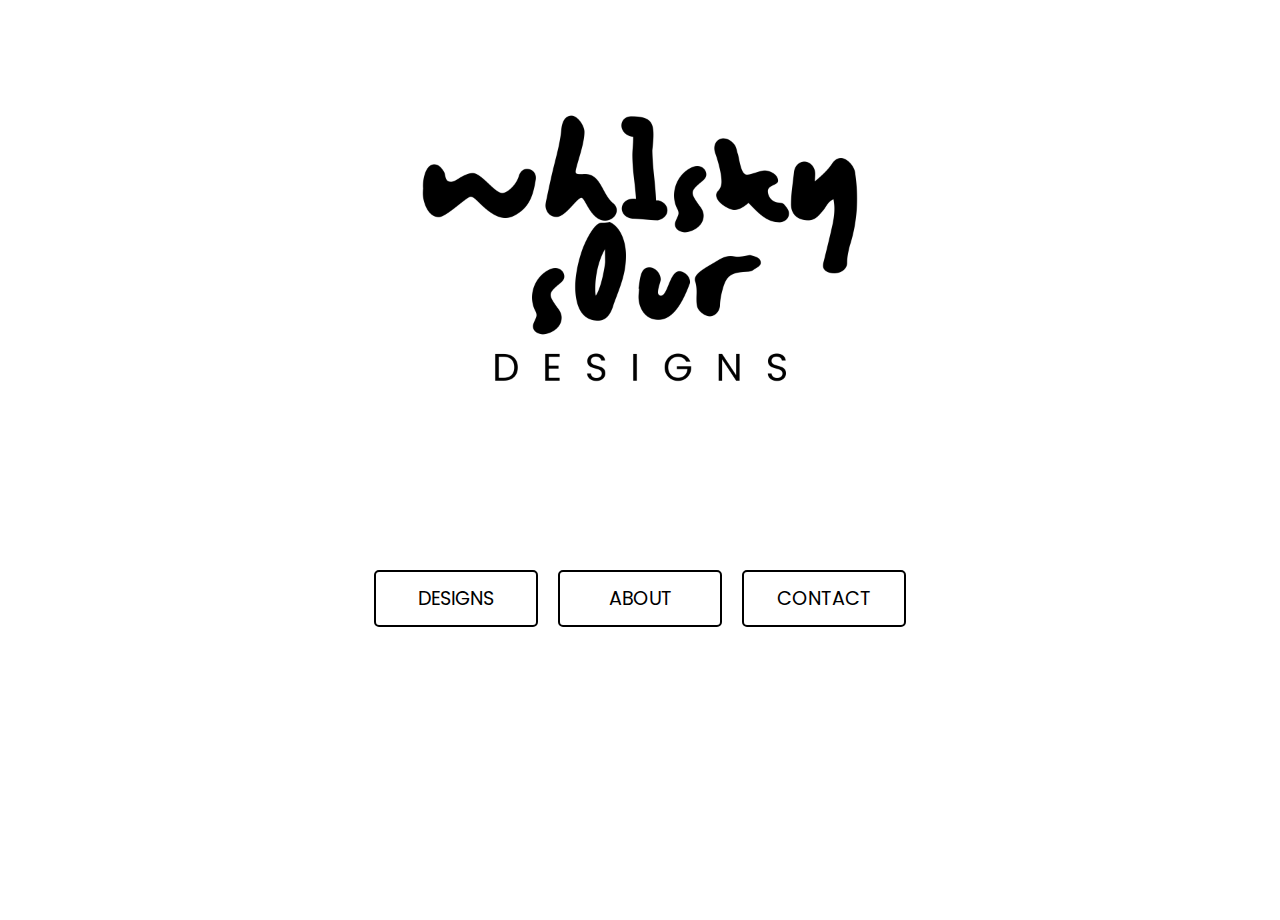
==== index.html @ e4df948d "Update index.html" ====
<!DOCTYPE html>
<html lang="en">
<head>
    <meta charset="UTF-8">
    <meta name="viewport" content="width=device-width, initial-scale=1.0">
    <title>a girl just girlin'</title>
    <link href="https://fonts.googleapis.com/css2?family=Poppins:wght@400;600&display=swap" rel="stylesheet">
    <link rel="stylesheet" href="index.css">
</head>
<body>

    <section>
        <!-- Image instead of text -->
        <img src="wsb.png" alt="Graphic Design Image" class="image-container">
    </section>

    <!-- Transparent boxes with links (buttons below the image) -->
    <div class="button-container">
        <a href="designs.html" class="top-left-box">Designs</a>
        <a href="about.html" class="top-middle-box">About</a>
        <a href="contact.html" class="top-right-box">Contact</a>
    </div>

</body>
</html>
---- index.css ----
/* General Styles */
body {
    font-family: 'Poppins', sans-serif; /* Apply Poppins font */
    background-color: white; /* White background */
    color: black; /* Black text */
    margin: 0;
    display: flex;
    flex-direction: column;
    align-items: center;
    min-height: 100vh;
    padding-top: 20px;
    position: relative;
}

/* Image Section */
.image-container {
    width: 100%; /* Make image take full width */
    max-width: 500px; /* Set a max width for the image */
    height: auto; /* Maintain aspect ratio */
    display: block;
    margin-bottom: 50px; /* Space between image and buttons */
}

/* Button Container */
.button-container {
    display: flex;
    gap: 20px; /* Space between buttons */
    justify-content: center;
    width: 100%;
    margin-bottom: 50px; /* Space between buttons and footer */
}

/* Transparent Buttons (Designs, About, Contact) */
.top-left-box, .top-middle-box, .top-right-box {
    padding: 12px 30px; /* Padding for the buttons */
    border: 2px solid black;
    border-radius: 5px;
    background-color: transparent;
    font-size: 1.2rem; /* Font size for the buttons */
    text-transform: uppercase;
    text-decoration: none;
    text-align: center;
    width: 100px; /* Set the width to 100px for all buttons */
    transition: all 0.3s ease;
    color: black;
    display: inline-block;
}

.top-left-box:hover, .top-middle-box:hover, .top-right-box:hover {
    background-color: black;
    color: white;
}

/* Contact Page Centering */
.contact-container {
    display: flex;
    flex-direction: column;
    align-items: center;
    justify-content: center;
    height: 100vh; /* Full height */
    text-align: center;
}

.contact-container h1 {
    font-size: 2rem;
    margin-bottom: 10px;
}

.contact-container p {
    font-size: 1.2rem;
    margin: 5px 0;
}

/* Responsive Design */
@media (max-width: 500px) {
    .image-container {
        max-width: 250px; /* Smaller image on mobile */
    }

    .contact-container h1 {
        font-size: 1.5rem; /* Adjust heading size */
    }

    .contact-container p {
        font-size: 1rem; /* Adjust text size */
    }
}
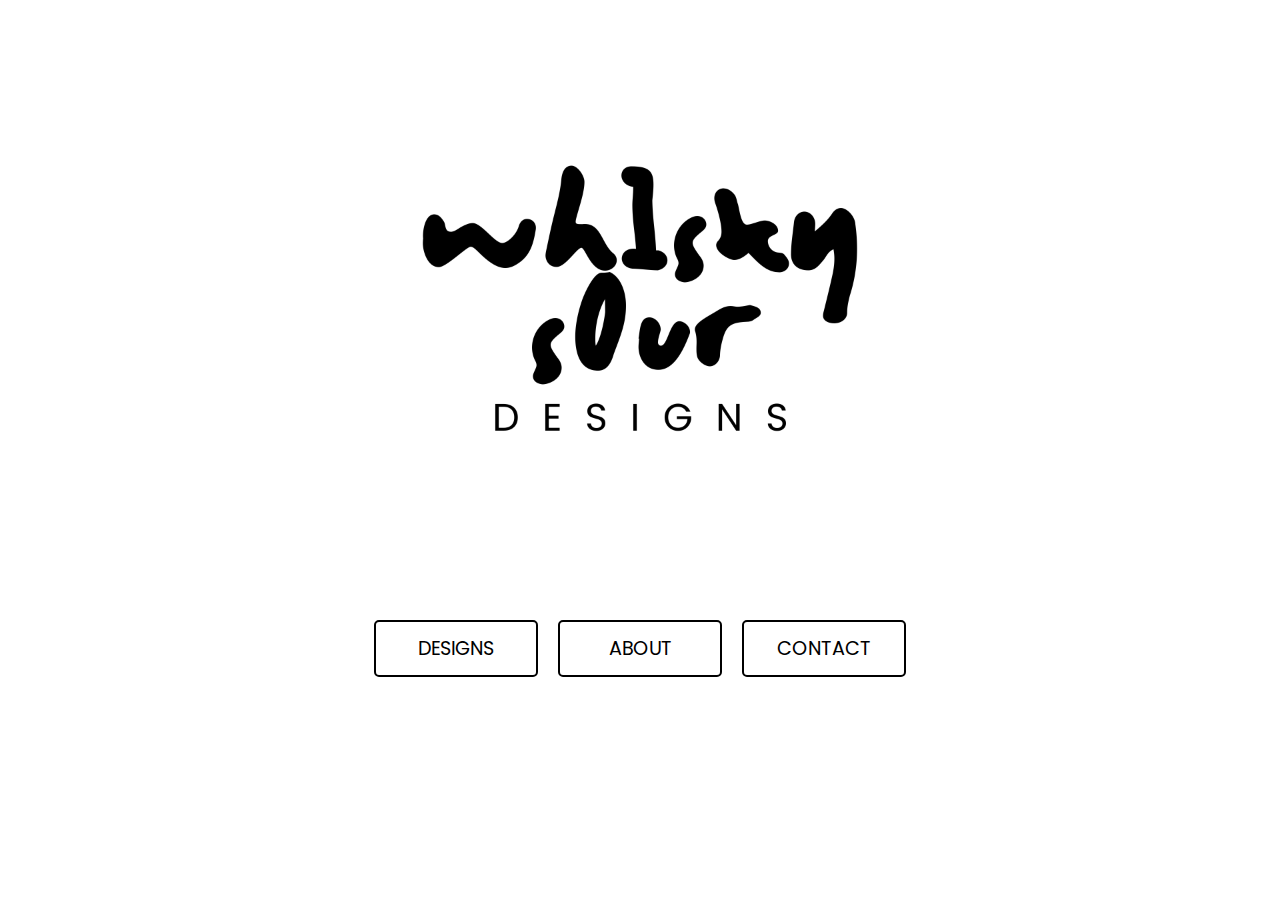
==== commit d729f924: "Update index.html" ====
--- a/index.html
+++ b/index.html
@@ -3,18 +3,16 @@
 <head>
     <meta charset="UTF-8">
     <meta name="viewport" content="width=device-width, initial-scale=1.0">
-    <title>a girl just girlin'</title>
+    <title>WH1SKYS0UR</title>
     <link href="https://fonts.googleapis.com/css2?family=Poppins:wght@400;600&display=swap" rel="stylesheet">
     <link rel="stylesheet" href="index.css">
 </head>
 <body>
 
     <section>
-        <!-- Image instead of text -->
         <img src="wsb.png" alt="Graphic Design Image" class="image-container">
     </section>
 
-    <!-- Transparent boxes with links (buttons below the image) -->
     <div class="button-container">
         <a href="designs.html" class="top-left-box">Designs</a>
         <a href="about.html" class="top-middle-box">About</a>
--- a/index.css
+++ b/index.css
@@ -1,8 +1,7 @@
-/* General Styles */
 body {
-    font-family: 'Poppins', sans-serif; /* Apply Poppins font */
-    background-color: white; /* White background */
-    color: black; /* Black text */
+    font-family: 'Poppins', sans-serif;
+    background-color: white;
+    color: black;
     margin: 0;
     display: flex;
     flex-direction: column;
@@ -12,35 +11,40 @@
     position: relative;
 }
 
-/* Image Section */
 .image-container {
-    width: 100%; /* Make image take full width */
-    max-width: 500px; /* Set a max width for the image */
-    height: auto; /* Maintain aspect ratio */
+    width: 100%; 
+    max-width: 500px; 
+    height: auto;  
     display: block;
-    margin-bottom: 50px; /* Space between image and buttons */
+    margin-bottom: 50px;  
+    margin-top: 50px;
 }
 
-/* Button Container */
+.design-image {
+    max-width: 50%;  
+    height: auto;  
+    margin-top: 100px;  
+    border-radius: 0px;  
+}
+
 .button-container {
     display: flex;
-    gap: 20px; /* Space between buttons */
+    gap: 20px;  
     justify-content: center;
     width: 100%;
-    margin-bottom: 50px; /* Space between buttons and footer */
+    margin-bottom: 50px;  
 }
 
-/* Transparent Buttons (Designs, About, Contact) */
 .top-left-box, .top-middle-box, .top-right-box {
-    padding: 12px 30px; /* Padding for the buttons */
+    padding: 12px 30px;  
     border: 2px solid black;
     border-radius: 5px;
     background-color: transparent;
-    font-size: 1.2rem; /* Font size for the buttons */
+    font-size: 1.2rem;  
     text-transform: uppercase;
     text-decoration: none;
     text-align: center;
-    width: 100px; /* Set the width to 100px for all buttons */
+    width: 100px;  
     transition: all 0.3s ease;
     color: black;
     display: inline-block;
@@ -51,13 +55,88 @@
     color: white;
 }
 
-/* Contact Page Centering */
+.dropdown {
+    position: absolute;
+    top: 40px; 
+    left: 50%;
+    transform: translateX(-50%);  
+    display: inline-block;
+}
+
+.dropbtn {
+    background-color: transparent;
+    color: black;
+    font-size: 1.2rem;
+    padding: 12px 30px;
+    border: none; 
+    border-radius: 5px;
+    text-transform: uppercase;
+    cursor: pointer;
+    transition: all 0.3s ease;
+}
+
+.dropbtn:hover {
+    background-color: none;
+    color: black;
+}
+
+.dropdown-content {
+    display: none;
+    position: absolute;
+    background-color: white;
+    min-width: 120px;
+    border-radius: 5px;
+    box-shadow: 2px 2px 5px rgba(0,0,0,0);
+    z-index: 1;
+    left: 50%;
+    transform: translateX(-50%);  
+}
+
+.dropdown-content a {
+    color: black;
+    padding: 10px;
+    text-decoration: none;
+    display: table-cell;
+    text-align: center;
+    transition: background 0.3s ease;
+}
+
+.dropdown-content a:hover {
+    background-color: black;
+    color: white;
+}
+
+.dropdown:hover .dropdown-content {
+    display: block;
+}
+
+.linkedin-box {
+    padding: 12px 30px;
+    border: 2px solid black;
+    border-radius: 5px;
+    background-color: transparent;
+    font-size: 1.2rem;
+    text-transform: uppercase;
+    text-decoration: none;
+    text-align: center;
+    width: 100px;
+    transition: all 0.3s ease;
+    color: black;
+    display: inline-block;
+    margin-top: 40px; 
+}
+
+.linkedin-box:hover {
+    background-color: black;
+    color: white;
+}
+
 .contact-container {
     display: flex;
     flex-direction: column;
     align-items: center;
     justify-content: center;
-    height: 100vh; /* Full height */
+    height: 100vh; 
     text-align: center;
 }
 
@@ -71,17 +150,32 @@
     margin: 5px 0;
 }
 
-/* Responsive Design */
+.center-container {
+    display: flex;
+    flex-direction: column;
+    align-items: center;
+    justify-content: center;
+    height: 100vh; 
+    text-align: center;
+    padding: 20px;
+}
+
+.center-container h1, .center-container p {
+    text-align: center;
+    max-width: 600px;
+    line-height: 1.5;
+}
+
 @media (max-width: 500px) {
     .image-container {
-        max-width: 250px; /* Smaller image on mobile */
+        max-width: 250px;  
     }
 
     .contact-container h1 {
-        font-size: 1.5rem; /* Adjust heading size */
+        font-size: 1.5rem;  
     }
 
     .contact-container p {
-        font-size: 1rem; /* Adjust text size */
+        font-size: 1rem;  
     }
 }
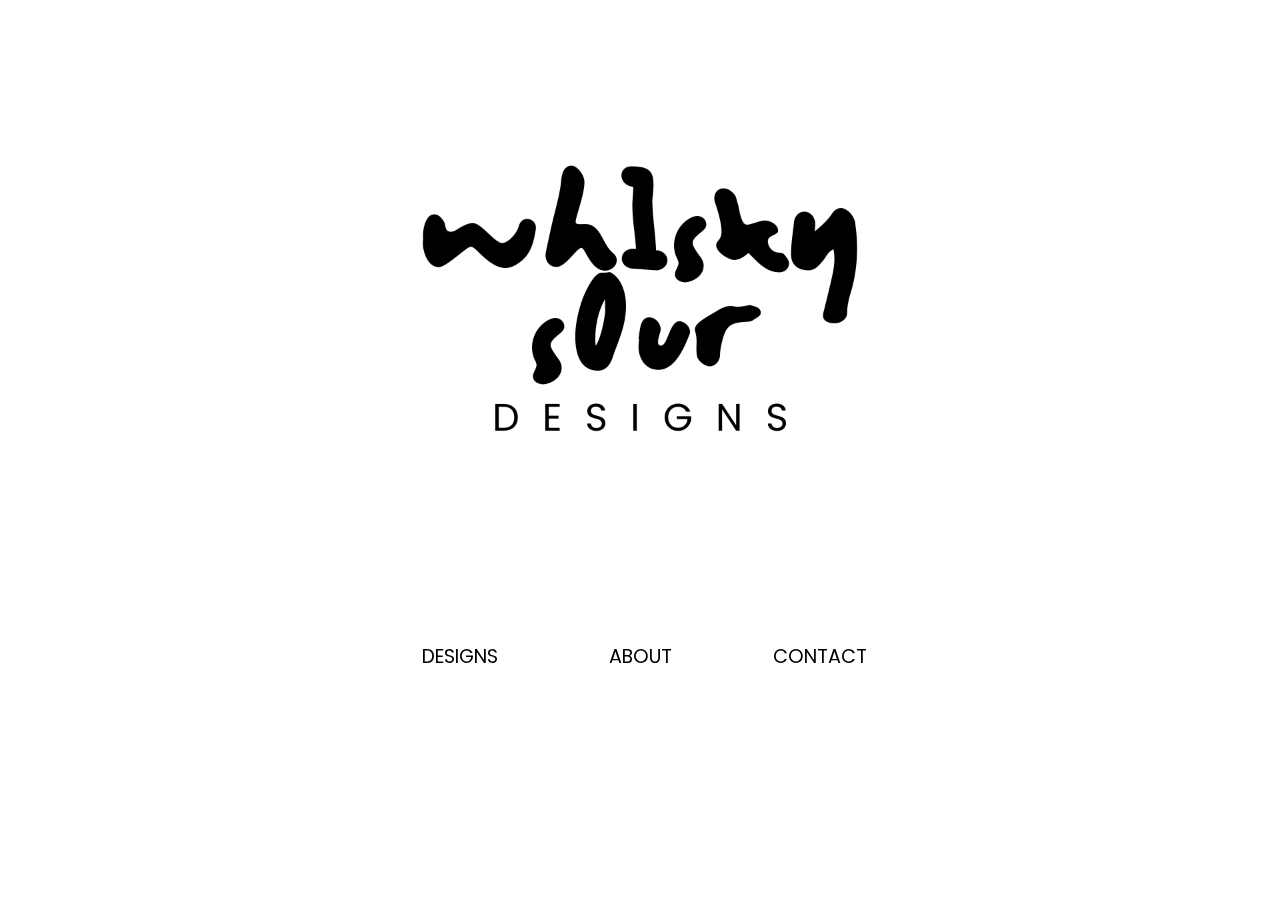
==== commit 0d7ea631: "Update index.html" ====
--- a/index.html
+++ b/index.html
@@ -10,10 +10,10 @@
 <body>
 
     <section>
-        <img src="wsb.png" alt="Graphic Design Image" class="image-container">
+        <img src="wsb.png" alt="this is where my logo is supposed to be idk where it is" class="image-container">
     </section>
 
-    <div class="button-container">
+    <div class="button-container index-buttons">
         <a href="designs.html" class="top-left-box">Designs</a>
         <a href="about.html" class="top-middle-box">About</a>
         <a href="contact.html" class="top-right-box">Contact</a>
--- a/index.css
+++ b/index.css
@@ -33,11 +33,16 @@
     justify-content: center;
     width: 100%;
     margin-bottom: 50px;  
+    position: sticky;
+    top: 0;
+    background-color: rgba(255, 255, 255, 0.75);
+    padding: 10px 0;
+    z-index: 1000;
 }
 
 .top-left-box, .top-middle-box, .top-right-box {
     padding: 12px 30px;  
-    border: 2px solid black;
+    border: none;
     border-radius: 5px;
     background-color: transparent;
     font-size: 1.2rem;  
@@ -51,16 +56,23 @@
 }
 
 .top-left-box:hover, .top-middle-box:hover, .top-right-box:hover {
-    background-color: black;
-    color: white;
+    background-color: transparent;
+    color: black;
+    text-decoration: underline;
 }
 
 .dropdown {
-    position: absolute;
-    top: 40px; 
+    position: fixed;
+    top: 0px; 
     left: 50%;
     transform: translateX(-50%);  
     display: inline-block;
+    z-index: 1000; 
+    width: 100%; 
+    background-color: rgba(255, 255, 255, 0.80);
+    padding: 30px 0; 
+    box-shadow: 0px 4px 6px rgba(0, 0, 0, 0);
+    text-align: center;
 }
 
 .dropbtn {
@@ -75,21 +87,21 @@
     transition: all 0.3s ease;
 }
 
-.dropbtn:hover {
-    background-color: none;
-    color: black;
-}
-
 .dropdown-content {
     display: none;
     position: absolute;
-    background-color: white;
+    background-color: none;
     min-width: 120px;
     border-radius: 5px;
     box-shadow: 2px 2px 5px rgba(0,0,0,0);
     z-index: 1;
     left: 50%;
     transform: translateX(-50%);  
+}
+
+.dropbtn:hover {
+    background-color: none;
+    color: black;
 }
 
 .dropdown-content a {
@@ -102,8 +114,8 @@
 }
 
 .dropdown-content a:hover {
-    background-color: black;
-    color: white;
+    background-color: none;
+    color: black;
 }
 
 .dropdown:hover .dropdown-content {
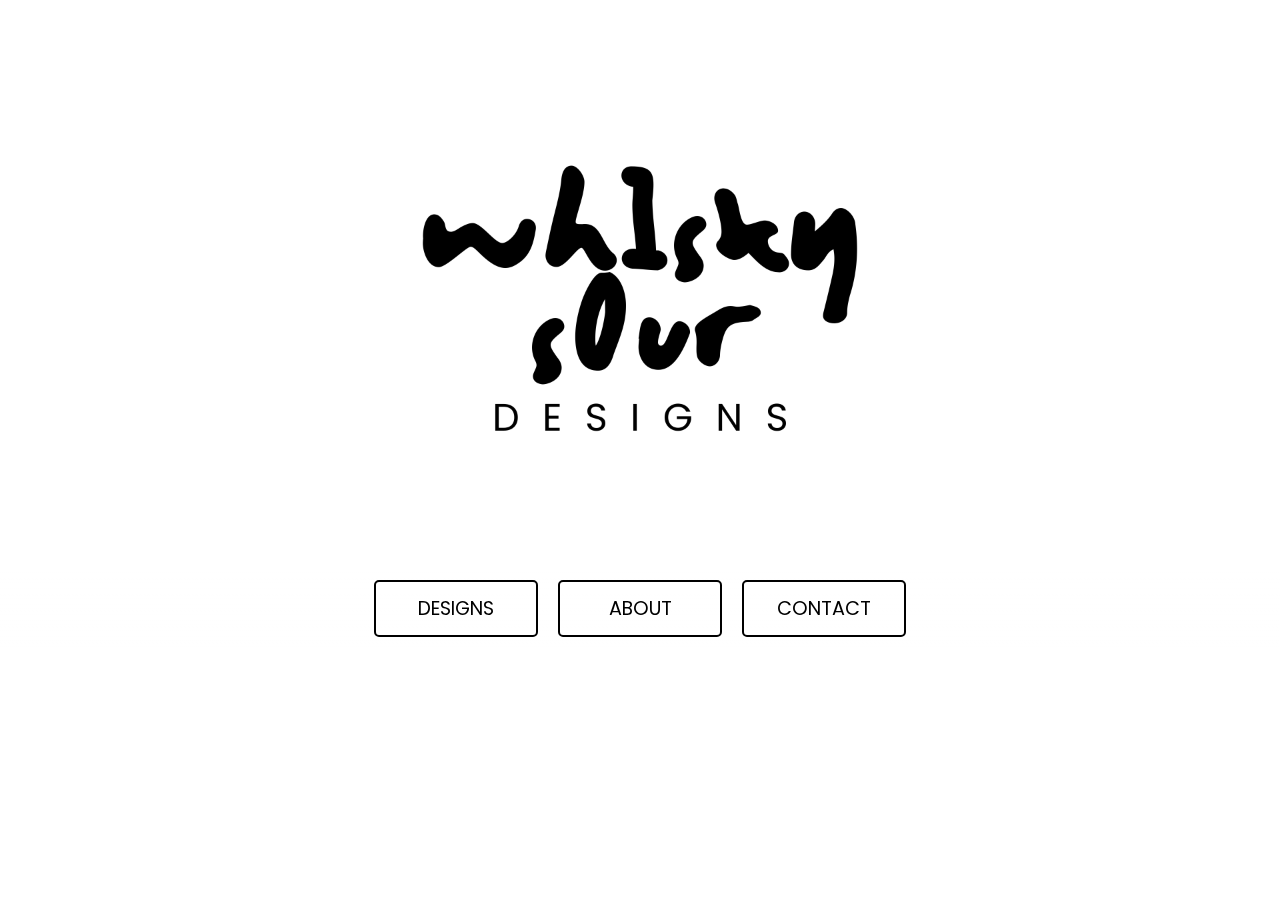
==== commit 9df1a9e1: "Update index.html" ====
--- a/index.html
+++ b/index.html
@@ -7,13 +7,13 @@
     <link href="https://fonts.googleapis.com/css2?family=Poppins:wght@400;600&display=swap" rel="stylesheet">
     <link rel="stylesheet" href="index.css">
 </head>
-<body>
-
+    
+<body id="home-page">
     <section>
         <img src="wsb.png" alt="this is where my logo is supposed to be idk where it is" class="image-container">
     </section>
 
-    <div class="button-container index-buttons">
+    <div class="button-container main-buttons">
         <a href="designs.html" class="top-left-box">Designs</a>
         <a href="about.html" class="top-middle-box">About</a>
         <a href="contact.html" class="top-right-box">Contact</a>
--- a/index.css
+++ b/index.css
@@ -11,20 +11,79 @@
     position: relative;
 }
 
+.main-buttons .top-left-box,
+.main-buttons .top-middle-box,
+.main-buttons .top-right-box {
+    padding: 12px 30px;  
+    border: 2px solid black;  
+    border-radius: 5px;
+    background-color: transparent;
+    font-size: 1.2rem;  
+    text-transform: uppercase;
+    text-decoration: none;
+    text-align: center;
+    width: 100px;  
+    transition: all 0.3s ease;
+    color: black;
+    display: inline-block;
+}
+
+.main-buttons .top-left-box:hover,
+.main-buttons .top-middle-box:hover,
+.main-buttons .top-right-box:hover {
+    background-color: black;
+    color: white;
+    text-decoration: none;
+}
+
 .image-container {
     width: 100%; 
     max-width: 500px; 
     height: auto;  
     display: block;
-    margin-bottom: 50px;  
+    margin-bottom: 0px;  
     margin-top: 50px;
 }
 
+.designs-container {
+    text-align: center;
+    margin-bottom: 60px;
+}
+
+.design-section {
+    margin-bottom: 50px;
+}
+
+.images-row {
+    display: flex; 
+    justify-content: center; 
+    gap: 20px; 
+    flex-wrap: wrap;
+}
+
 .design-image {
-    max-width: 50%;  
-    height: auto;  
-    margin-top: 100px;  
+    max-width: 25%;  
+    height: auto;   
     border-radius: 0px;  
+    object-fit: contain;
+}
+
+h2 {
+    margin-bottom: 10px;
+    font-size: 1.8rem;
+}
+
+p {
+    font-size: 1.2rem;
+    margin-bottom: 20px;
+}
+
+.about-container {
+    display: flex;
+    flex-direction: column;
+    align-items: center;
+    text-align: center; 
+    min-height: 100vh;  
 }
 
 .button-container {
@@ -35,7 +94,7 @@
     margin-bottom: 50px;  
     position: sticky;
     top: 0;
-    background-color: rgba(255, 255, 255, 0.75);
+    background: linear-gradient(to bottom, white, transparent);
     padding: 10px 0;
     z-index: 1000;
 }
@@ -59,67 +118,6 @@
     background-color: transparent;
     color: black;
     text-decoration: underline;
-}
-
-.dropdown {
-    position: fixed;
-    top: 0px; 
-    left: 50%;
-    transform: translateX(-50%);  
-    display: inline-block;
-    z-index: 1000; 
-    width: 100%; 
-    background-color: rgba(255, 255, 255, 0.80);
-    padding: 30px 0; 
-    box-shadow: 0px 4px 6px rgba(0, 0, 0, 0);
-    text-align: center;
-}
-
-.dropbtn {
-    background-color: transparent;
-    color: black;
-    font-size: 1.2rem;
-    padding: 12px 30px;
-    border: none; 
-    border-radius: 5px;
-    text-transform: uppercase;
-    cursor: pointer;
-    transition: all 0.3s ease;
-}
-
-.dropdown-content {
-    display: none;
-    position: absolute;
-    background-color: none;
-    min-width: 120px;
-    border-radius: 5px;
-    box-shadow: 2px 2px 5px rgba(0,0,0,0);
-    z-index: 1;
-    left: 50%;
-    transform: translateX(-50%);  
-}
-
-.dropbtn:hover {
-    background-color: none;
-    color: black;
-}
-
-.dropdown-content a {
-    color: black;
-    padding: 10px;
-    text-decoration: none;
-    display: table-cell;
-    text-align: center;
-    transition: background 0.3s ease;
-}
-
-.dropdown-content a:hover {
-    background-color: none;
-    color: black;
-}
-
-.dropdown:hover .dropdown-content {
-    display: block;
 }
 
 .linkedin-box {
@@ -150,6 +148,7 @@
     justify-content: center;
     height: 100vh; 
     text-align: center;
+    margin-top: -100px;
 }
 
 .contact-container h1 {
@@ -160,22 +159,6 @@
 .contact-container p {
     font-size: 1.2rem;
     margin: 5px 0;
-}
-
-.center-container {
-    display: flex;
-    flex-direction: column;
-    align-items: center;
-    justify-content: center;
-    height: 100vh; 
-    text-align: center;
-    padding: 20px;
-}
-
-.center-container h1, .center-container p {
-    text-align: center;
-    max-width: 600px;
-    line-height: 1.5;
 }
 
 @media (max-width: 500px) {
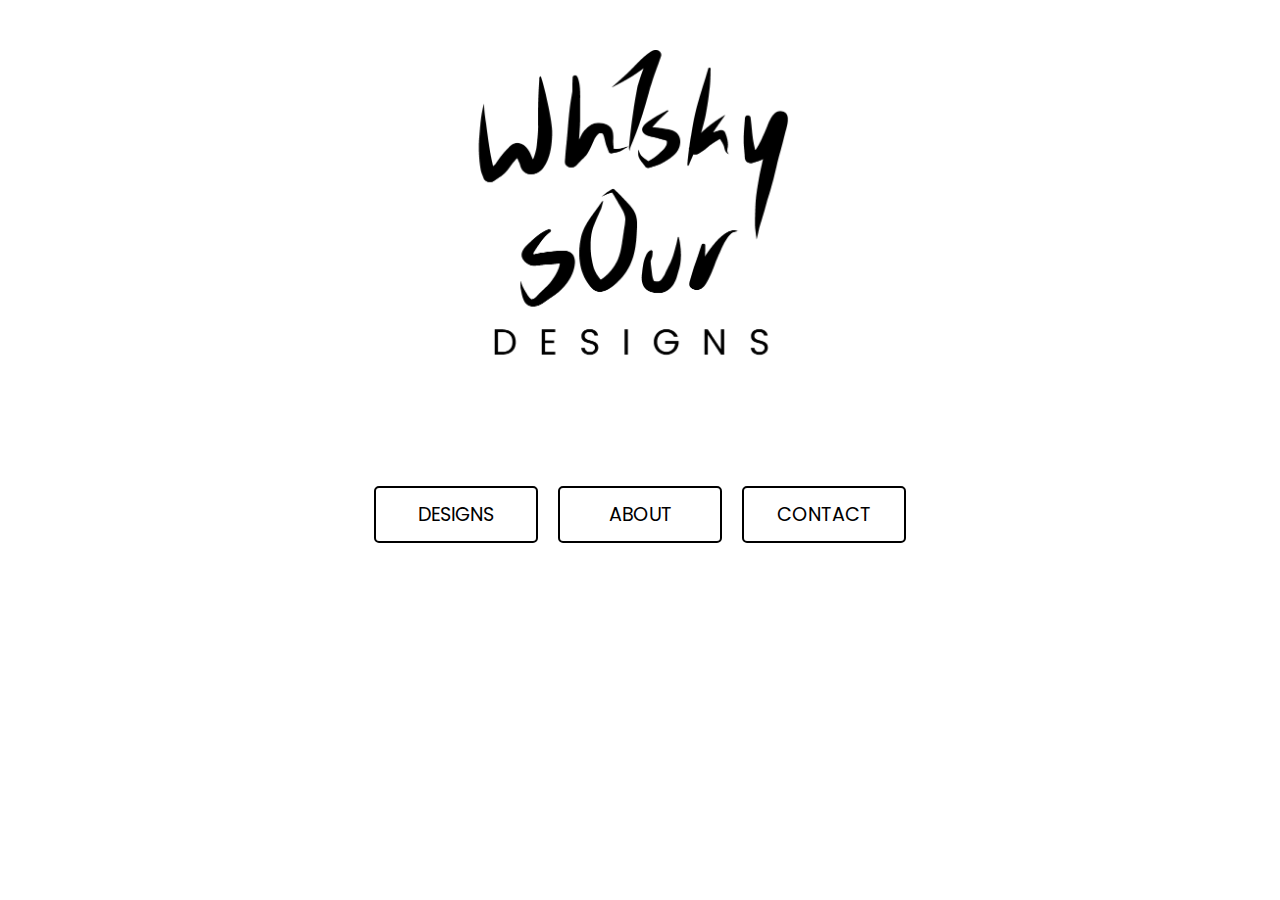
==== commit 919432fb: "Update index.html" ====
--- a/index.html
+++ b/index.html
@@ -10,7 +10,7 @@
     
 <body id="home-page">
     <section>
-        <img src="wsb.png" alt="this is where my logo is supposed to be idk where it is" class="image-container">
+        <img src="WSD1.png" alt="this is where my logo is supposed to be idk where it is" class="image-container">
     </section>
 
     <div class="button-container main-buttons">
--- a/index.css
+++ b/index.css
@@ -1,14 +1,26 @@
 body {
     font-family: 'Poppins', sans-serif;
-    background-color: white;
-    color: black;
+    background-image: url('BGH.png'); /* Replace with your image path */
+    background-size: cover;
+    background-position: center;
+    background-attachment: fixed;
     margin: 0;
     display: flex;
     flex-direction: column;
     align-items: center;
     min-height: 100vh;
-    padding-top: 20px;
     position: relative;
+}
+
+body::before {
+    content: "";
+    position: absolute;
+    top: 0;
+    left: 0;
+    width: 100%;
+    height: 100%;
+    background-color: rgba(255, 255, 255, 0.5); 
+    z-index: -1; 
 }
 
 .main-buttons .top-left-box,
@@ -86,17 +98,29 @@
     min-height: 100vh;  
 }
 
+/* Default button-container styles (applies to all pages) */
 .button-container {
     display: flex;
     gap: 20px;  
     justify-content: center;
     width: 100%;
     margin-bottom: 50px;  
+    padding: 10px 0;
+    z-index: 1000;
+}
+
+/* Apply gradient ONLY on Designs, About, and Contact pages */
+#designs-page .button-container,
+#about-page .button-container,
+#contact-page .button-container {
     position: sticky;
     top: 0;
-    background: linear-gradient(to bottom, white, transparent);
-    padding: 10px 0;
-    z-index: 1000;
+    background: linear-gradient(to bottom, white, transparent); 
+}
+
+/* Ensure homepage has no gradient */
+#home-page .button-container {
+    background: none;
 }
 
 .top-left-box, .top-middle-box, .top-right-box {
@@ -161,6 +185,33 @@
     margin: 5px 0;
 }
 
+@media (max-width: 768px) {
+    #home-page .image-container {
+        display: block;
+        max-width: 80%;
+        height: auto;
+        margin: 0px auto;
+        align-content: center;
+    }
+
+    #home-page .button-container {
+        display: flex;
+        flex-direction: column; 
+        align-items: center;
+        gap: 20px;
+        width: 100%;
+    }
+
+    #home-page .button-container a {
+        width: 40%;
+        max-width: 300px;
+        text-align: center;
+        padding: 15px;
+        font-size: 1.2rem;
+        border-radius: 8px;
+    }
+}
+
 @media (max-width: 500px) {
     .image-container {
         max-width: 250px;  
@@ -174,3 +225,171 @@
         font-size: 1rem;  
     }
 }
+
+media (max-width: 768px) {
+    /* Image rows will stack vertically on mobile */
+    .images-row {
+        display: flex;
+        flex-direction: column; /* Stack images vertically */
+        align-items: center; /* Center align the images */
+        gap: 20px; /* Space between images */
+    }
+
+    /* Adjust image size to fit the smaller layout */
+    .design-image {
+        max-width: 70%; /* Make the images fit better on mobile */
+        height: auto;
+    }
+
+    /* Existing button-container styles */
+    .button-container {
+        position: sticky;
+        top: 0;
+        left: 0;
+        width: 100%;
+        display: flex;
+        flex-direction: row;
+        justify-content: center;
+        gap: 20px;
+        padding: 0px;
+        z-index: 1000;
+        background: ;
+    }
+
+    .top-left-box, .top-middle-box, .top-right-box {
+        padding: 10px 30px;
+        font-size: 1rem;
+    }
+
+    .button-container .top-left-box {
+        position: absolute;
+        left: 10px;
+    }
+
+    .button-container .top-right-box {
+        position: absolute;
+        right: 10px;
+    }
+    
+    .top-middle-box {
+        position: absolute;
+        left: 50%;
+        transform: translateX(-50%);
+    }
+
+    /* Ensure content isn’t hidden under the sticky navbar */
+    body {
+        padding-top: 30px;
+    }
+}
+
+media (max-width: 768px) {
+    /* Image rows will stack vertically on mobile */
+    .images-row {
+        display: flex;
+        flex-direction: column; /* Stack images vertically */
+        align-items: center; /* Center align the images */
+        gap: 20px; /* Space between images */
+    }
+
+    /* Adjust image size to fit the smaller layout */
+    .design-image {
+        max-width: 70%; /* Make the images fit better on mobile */
+        height: auto;
+    }
+
+    /* Existing button-container styles */
+    .button-container {
+        position: sticky;
+        top: 0;
+        left: 0;
+        width: 100%;
+        display: flex;
+        flex-direction: row;
+        justify-content: center;
+        gap: 20px;
+        padding: 0px;
+        z-index: 1000;
+        background: ;
+    }
+
+    .top-left-box, .top-middle-box, .top-right-box {
+        padding: 10px 30px;
+        font-size: 1rem;
+    }
+
+    .button-container .top-left-box {
+        position: absolute;
+        left: 10px;
+    }
+
+    .button-container .top-right-box {
+        position: absolute;
+        right: 10px;
+    }
+    
+    .top-middle-box {
+        position: absolute;
+        left: 50%;
+        transform: translateX(-50%);
+    }
+
+    /* Ensure content isn’t hidden under the sticky navbar */
+    body {
+        padding-top: 30px;
+    }
+}
+
+@media (max-width: 768px) ) {
+    .images-row {
+        display: flex;
+        flex-direction: column; 
+        align-items: center; 
+        gap: 20px; 
+    }
+
+    .design-image {
+        max-width: 70%; 
+        height: auto;
+    }
+
+    .button-container {
+        position: sticky;
+        top: 0;
+        left: 0;
+        width: 100%;
+        display: flex;
+        flex-direction: row;
+        justify-content: center;
+        gap: 20px;
+        padding: 0px;
+        z-index: 1000;
+        background: ;
+    }
+
+    .top-left-box, .top-middle-box, .top-right-box {
+        padding: 10px 30px;
+        font-size: 1rem;
+    }
+
+    .button-container .top-left-box {
+        position: absolute;
+        left: 10px;
+    }
+
+    .button-container .top-right-box {
+        position: absolute;
+        right: 10px;
+    }
+    
+    .top-middle-box {
+        position: absolute;
+        left: 50%;
+        transform: translateX(-50%);
+    }
+
+    body {
+        padding-top: 30px;
+    }
+}
+
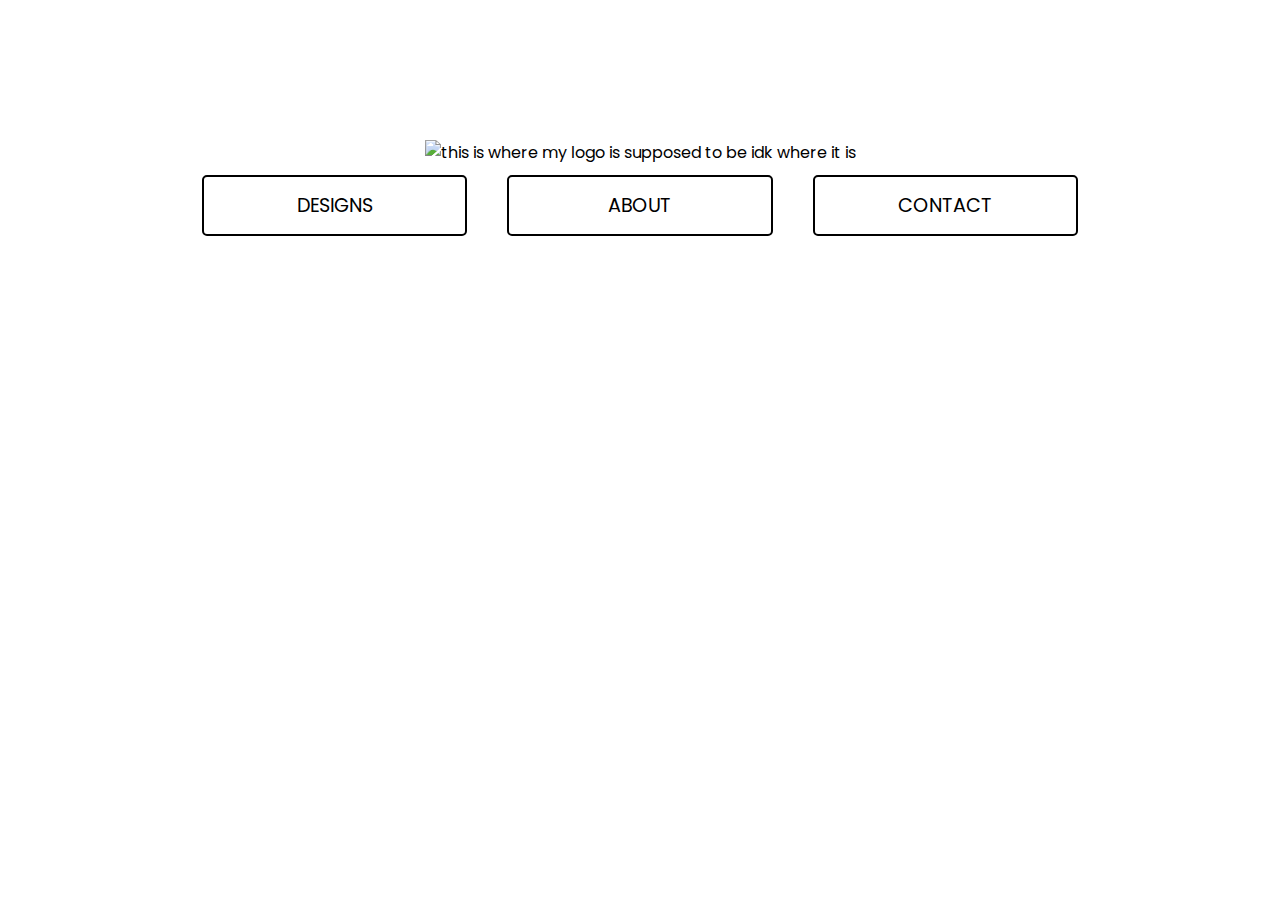
==== commit b816c31c: "Update index.html" ====
--- a/index.html
+++ b/index.html
@@ -10,7 +10,7 @@
     
 <body id="home-page">
     <section>
-        <img src="WSD1.png" alt="this is where my logo is supposed to be idk where it is" class="image-container">
+        <img src=".png" alt="this is where my logo is supposed to be idk where it is" class="image-container">
     </section>
 
     <div class="button-container main-buttons">
--- a/index.css
+++ b/index.css
@@ -1,6 +1,6 @@
+/* General body styling */
 body {
     font-family: 'Poppins', sans-serif;
-    background-image: url('BGH.png'); /* Replace with your image path */
     background-size: cover;
     background-position: center;
     background-attachment: fixed;
@@ -12,6 +12,45 @@
     position: relative;
 }
 
+/* Sticky buttons container at the top */
+.sticky-buttons {
+    position: sticky;
+    top: 0;
+    z-index: 1000;
+    background: none;
+    padding: 10px 20px;
+    text-align: center;
+}
+
+/* Home page background image */
+#home-page {
+    background-image: url('.png'); 
+}
+
+/* Hover effects for buttons on the home page */
+#home-page .top-left-box:hover,
+#home-page .top-middle-box:hover,
+#home-page .top-right-box:hover {
+    transform: none;
+    background-color: black;
+    color: white;
+}
+
+/* Contact page background image */
+#contact-page {
+    background-image: url('.png'); 
+}
+
+#designs-banner {
+    width: 100%;
+    max-height: auto;
+    object-fit: cover;
+    display: block;
+    margin-bottom: 60px;
+    margin-top: -140px;
+}
+
+/* Body background overlay */
 body::before {
     content: "";
     position: absolute;
@@ -23,10 +62,11 @@
     z-index: -1; 
 }
 
+/* General button styles */
 .main-buttons .top-left-box,
 .main-buttons .top-middle-box,
 .main-buttons .top-right-box {
-    padding: 12px 30px;  
+    padding: 14px 30px;  
     border: 2px solid black;  
     border-radius: 5px;
     background-color: transparent;
@@ -40,32 +80,83 @@
     display: inline-block;
 }
 
-.main-buttons .top-left-box:hover,
-.main-buttons .top-middle-box:hover,
-.main-buttons .top-right-box:hover {
-    background-color: black;
-    color: white;
+/* Hover effects for buttons */
+#designs-page .top-left-box:hover,
+#designs-page .top-middle-box:hover,
+#designs-page .top-right-box:hover,
+#about-page .top-left-box:hover,
+#about-page .top-middle-box:hover,
+#about-page .top-right-box:hover,
+#contact-page .top-left-box:hover,
+#contact-page .top-middle-box:hover,
+#contact-page .top-right-box:hover {
+    transform: scale(1.3); 
+    background-color: none;
+    color: black;
+    text-decoration: none !important;
+}
+
+/* Button container to span the full width at the top */
+.button-container {
+    display: flex;
+    justify-content: space-around; /* Distribute the buttons evenly */
+    width: 100%; /* Full width */
+    background-color: rgba(255, 255, 255, 0.8); /* 80% opacity background */
+    padding: 10px 0;
+    z-index: 1000;
+    border-bottom: 3px solid black; 
+}
+
+/* Individual buttons that span the entire width */
+.top-left-box, .top-middle-box, .top-right-box {
+    padding: 12px 30px;
+    border: 2px solid white;  /* White border (optional) */
+    border-radius: 5px;
+    background-color: white; /* Default background */
+    font-size: 1.2rem;
+    text-transform: uppercase;
     text-decoration: none;
-}
-
+    text-align: center;
+    flex: 1;  /* Make buttons span the same width */
+    transition: all 0.3s ease-in-out;
+    color: black;
+    display: inline-block;
+    text-align: center;
+    margin: 0 10px; /* Ensure some space between buttons */
+}
+
+/* Hover effect on top buttons */
+.top-left-box:hover, .top-middle-box:hover, .top-right-box:hover {
+    transform: scale(1.1);  /* Reduced scale to prevent overflow */
+    background-color: none; /* Maintain transparency with slight opacity change */
+    color: black;
+    text-decoration: none !important;
+    outline: none;  /* Ensure no outline on hover */
+}
+
+/* Image container */
 .image-container {
     width: 100%; 
     max-width: 500px; 
     height: auto;  
     display: block;
     margin-bottom: 0px;  
-    margin-top: 50px;
-}
-
+    margin-top: 140px;
+}
+
+/* Designs container */
 .designs-container {
     text-align: center;
     margin-bottom: 60px;
-}
-
+    text-transform: uppercase;
+}
+
+/* Design section */
 .design-section {
     margin-bottom: 50px;
 }
 
+/* Flexbox for images */
 .images-row {
     display: flex; 
     justify-content: center; 
@@ -73,6 +164,7 @@
     flex-wrap: wrap;
 }
 
+/* Design images */
 .design-image {
     max-width: 25%;  
     height: auto;   
@@ -80,16 +172,19 @@
     object-fit: contain;
 }
 
+/* Heading */
 h2 {
     margin-bottom: 10px;
     font-size: 1.8rem;
 }
 
+/* Paragraph */
 p {
     font-size: 1.2rem;
     margin-bottom: 20px;
 }
 
+/* About container */
 .about-container {
     display: flex;
     flex-direction: column;
@@ -98,7 +193,7 @@
     min-height: 100vh;  
 }
 
-/* Default button-container styles (applies to all pages) */
+/* Button container for About, Designs, and Contact pages */
 .button-container {
     display: flex;
     gap: 20px;  
@@ -109,41 +204,42 @@
     z-index: 1000;
 }
 
-/* Apply gradient ONLY on Designs, About, and Contact pages */
-#designs-page .button-container,
-#about-page .button-container,
-#contact-page .button-container {
-    position: sticky;
-    top: 0;
-    background: linear-gradient(to bottom, white, transparent); 
-}
-
-/* Ensure homepage has no gradient */
+/* Home page button container */
 #home-page .button-container {
     background: none;
-}
-
+    border-bottom: none;
+    width: 70%; /* Make the button container take up 90% of the width */
+    margin: 0 auto; /* Center the container horizontally */
+    padding: 10px 0; /* Vertical padding for top and bottom */
+    display: flex; /* Flexbox for dynamic alignment */
+    justify-content: center; /* Center the buttons inside the container */
+}
+
+/* Top buttons styling */
 .top-left-box, .top-middle-box, .top-right-box {
     padding: 12px 30px;  
     border: none;
     border-radius: 5px;
     background-color: transparent;
-    font-size: 1.2rem;  
+    font-size: 1.6rem;
     text-transform: uppercase;
     text-decoration: none;
     text-align: center;
     width: 100px;  
-    transition: all 0.3s ease;
+    transition: all 0.3s ease-in-out;
     color: black;
     display: inline-block;
 }
 
+/* Hover effect on top buttons */
 .top-left-box:hover, .top-middle-box:hover, .top-right-box:hover {
-    background-color: transparent;
-    color: black;
-    text-decoration: underline;
-}
-
+    transform: scale(1.3); 
+    background-color: none;
+    color: black;
+    text-decoration: none !important;
+}
+
+/* LinkedIn box styling */
 .linkedin-box {
     padding: 12px 30px;
     border: 2px solid black;
@@ -160,19 +256,21 @@
     margin-top: 40px; 
 }
 
+/* Hover effect on LinkedIn box */
 .linkedin-box:hover {
     background-color: black;
     color: white;
 }
 
+/* Contact container styling */
 .contact-container {
     display: flex;
     flex-direction: column;
     align-items: center;
     justify-content: center;
-    height: 100vh; 
-    text-align: center;
-    margin-top: -100px;
+    height: 0vh; 
+    text-align: center;
+    margin-top: 250px;
 }
 
 .contact-container h1 {
@@ -185,6 +283,9 @@
     margin: 5px 0;
 }
 
+/* Media queries for smaller screens */
+
+/* Max-width 768px */
 @media (max-width: 768px) {
     #home-page .image-container {
         display: block;
@@ -201,7 +302,7 @@
         gap: 20px;
         width: 100%;
     }
-
+    
     #home-page .button-container a {
         width: 40%;
         max-width: 300px;
@@ -210,11 +311,22 @@
         font-size: 1.2rem;
         border-radius: 8px;
     }
-}
-
+
+    #designs-banner {
+        width: 100%; /* Adjust the width of the designs banner */
+        max-width: 400px; /* Set a max width */
+        height: auto; /* Maintain aspect ratio */
+        margin-top: 10px; /* Adjust top margin for mobile screens */
+        margin-left: auto;
+        margin-right: auto; /* Center the image */
+    }
+}
+
+/* Max-width 500px */
 @media (max-width: 500px) {
     .image-container {
-        max-width: 250px;  
+        max-width: 250px;
+        padding-top: 120px;
     }
 
     .contact-container h1 {
@@ -226,22 +338,55 @@
     }
 }
 
-media (max-width: 768px) {
-    /* Image rows will stack vertically on mobile */
+/* Max-width 768px for button container */
+@media (max-width: 768px) {
+    .button-container {
+        display: flex;
+        justify-content: center; 
+        align-items: center;
+        gap: 0px; 
+        width: 100%;
+        margin-top: 20px;
+    }
+
+    .button-container a {
+        flex: 1; 
+        max-width: 100px; 
+        font-size: 1rem;
+        padding: 20px 10px;
+        text-align: center;
+    }
+
+    .button-container .top-left-box {
+        order: 2; 
+    }
+
+    .button-container .top-middle-box {
+        order: 1; 
+    }
+
+    .button-container .top-right-box {
+        order: 3;
+    }
+
+    .design-section p {
+        font-size: 1.2rem; 
+    }
+}
+
+/* Max-width 768px for images and button container */
+@media (max-width: 768px) {
     .images-row {
-        display: flex;
-        flex-direction: column; /* Stack images vertically */
-        align-items: center; /* Center align the images */
-        gap: 20px; /* Space between images */
-    }
-
-    /* Adjust image size to fit the smaller layout */
+        flex-direction: column; 
+        align-items: center; 
+        gap: 20px; 
+    }
+
     .design-image {
-        max-width: 70%; /* Make the images fit better on mobile */
+        max-width: 70%; 
         height: auto;
     }
 
-    /* Existing button-container styles */
     .button-container {
         position: sticky;
         top: 0;
@@ -252,144 +397,6 @@
         justify-content: center;
         gap: 20px;
         padding: 0px;
-        z-index: 1000;
-        background: ;
-    }
-
-    .top-left-box, .top-middle-box, .top-right-box {
-        padding: 10px 30px;
-        font-size: 1rem;
-    }
-
-    .button-container .top-left-box {
-        position: absolute;
-        left: 10px;
-    }
-
-    .button-container .top-right-box {
-        position: absolute;
-        right: 10px;
-    }
-    
-    .top-middle-box {
-        position: absolute;
-        left: 50%;
-        transform: translateX(-50%);
-    }
-
-    /* Ensure content isn’t hidden under the sticky navbar */
-    body {
-        padding-top: 30px;
-    }
-}
-
-media (max-width: 768px) {
-    /* Image rows will stack vertically on mobile */
-    .images-row {
-        display: flex;
-        flex-direction: column; /* Stack images vertically */
-        align-items: center; /* Center align the images */
-        gap: 20px; /* Space between images */
-    }
-
-    /* Adjust image size to fit the smaller layout */
-    .design-image {
-        max-width: 70%; /* Make the images fit better on mobile */
-        height: auto;
-    }
-
-    /* Existing button-container styles */
-    .button-container {
-        position: sticky;
-        top: 0;
-        left: 0;
-        width: 100%;
-        display: flex;
-        flex-direction: row;
-        justify-content: center;
-        gap: 20px;
-        padding: 0px;
-        z-index: 1000;
-        background: ;
-    }
-
-    .top-left-box, .top-middle-box, .top-right-box {
-        padding: 10px 30px;
-        font-size: 1rem;
-    }
-
-    .button-container .top-left-box {
-        position: absolute;
-        left: 10px;
-    }
-
-    .button-container .top-right-box {
-        position: absolute;
-        right: 10px;
-    }
-    
-    .top-middle-box {
-        position: absolute;
-        left: 50%;
-        transform: translateX(-50%);
-    }
-
-    /* Ensure content isn’t hidden under the sticky navbar */
-    body {
-        padding-top: 30px;
-    }
-}
-
-@media (max-width: 768px) ) {
-    .images-row {
-        display: flex;
-        flex-direction: column; 
-        align-items: center; 
-        gap: 20px; 
-    }
-
-    .design-image {
-        max-width: 70%; 
-        height: auto;
-    }
-
-    .button-container {
-        position: sticky;
-        top: 0;
-        left: 0;
-        width: 100%;
-        display: flex;
-        flex-direction: row;
-        justify-content: center;
-        gap: 20px;
-        padding: 0px;
-        z-index: 1000;
-        background: ;
-    }
-
-    .top-left-box, .top-middle-box, .top-right-box {
-        padding: 10px 30px;
-        font-size: 1rem;
-    }
-
-    .button-container .top-left-box {
-        position: absolute;
-        left: 10px;
-    }
-
-    .button-container .top-right-box {
-        position: absolute;
-        right: 10px;
-    }
-    
-    .top-middle-box {
-        position: absolute;
-        left: 50%;
-        transform: translateX(-50%);
-    }
-
-    body {
-        padding-top: 30px;
-    }
-}
-
+        margin-top: 0px;
+    }
+}
